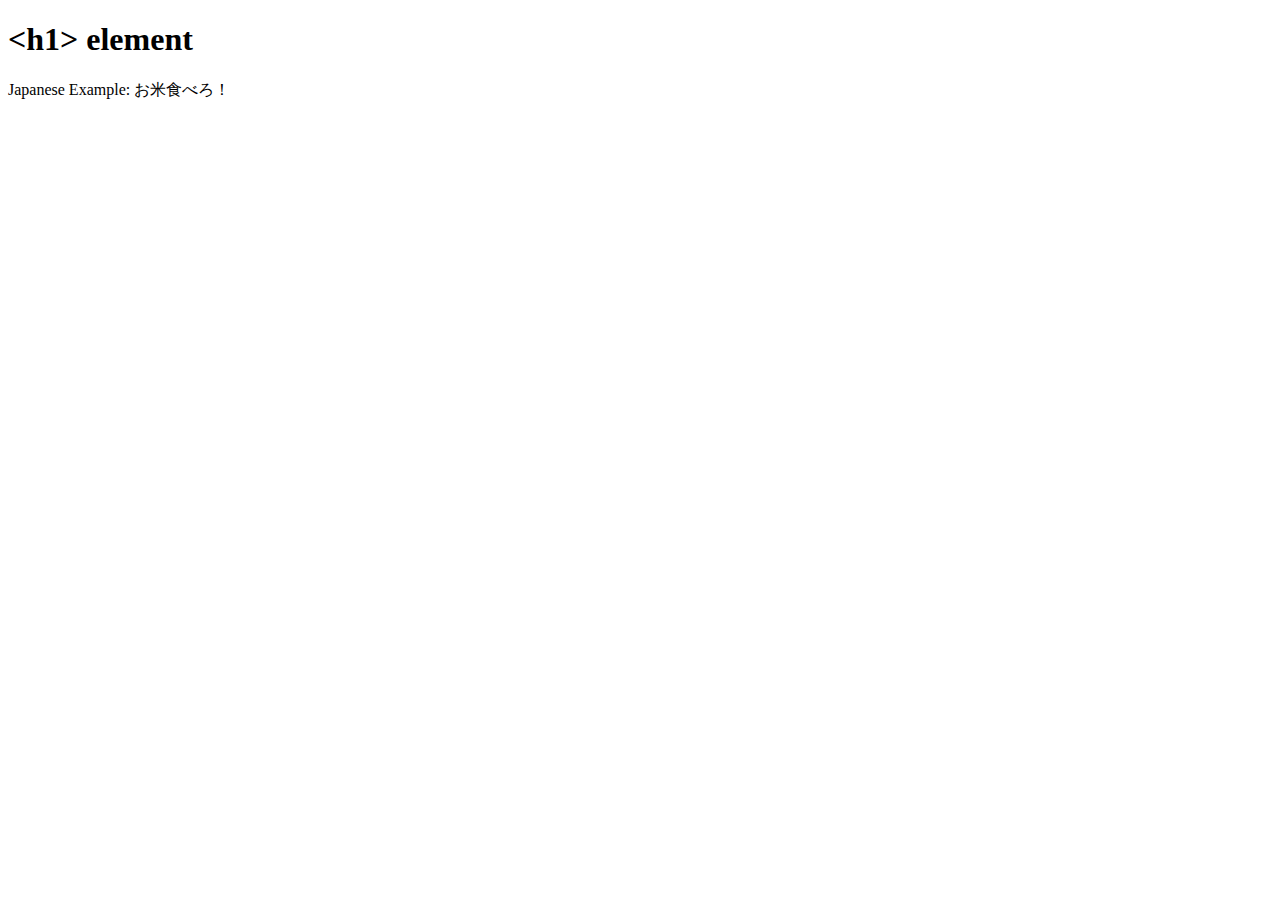
==== title-sample.html @ c9711792 "headのmetaの勉強 meta(author, description), link(favicon), charset" ====
<!DOCTYPE html>
<html>
  <head>
    <meta charset="utf-8">
    <title>&lt;title&gt; element</title>
    <link rel="shortcut icon" href="images/favicon.ico">
    <meta name="author" content="y.usui">
    <meta name="description" content="MDNのチュートリアルを読んでhtmlの勉強をしている。その過程で生まれた成果物。">
</head>
  <body>
    <h1>&lt;h1&gt; element</h1>
    <p>Japanese Example: お米食べろ！</p>
  </body>
</html>
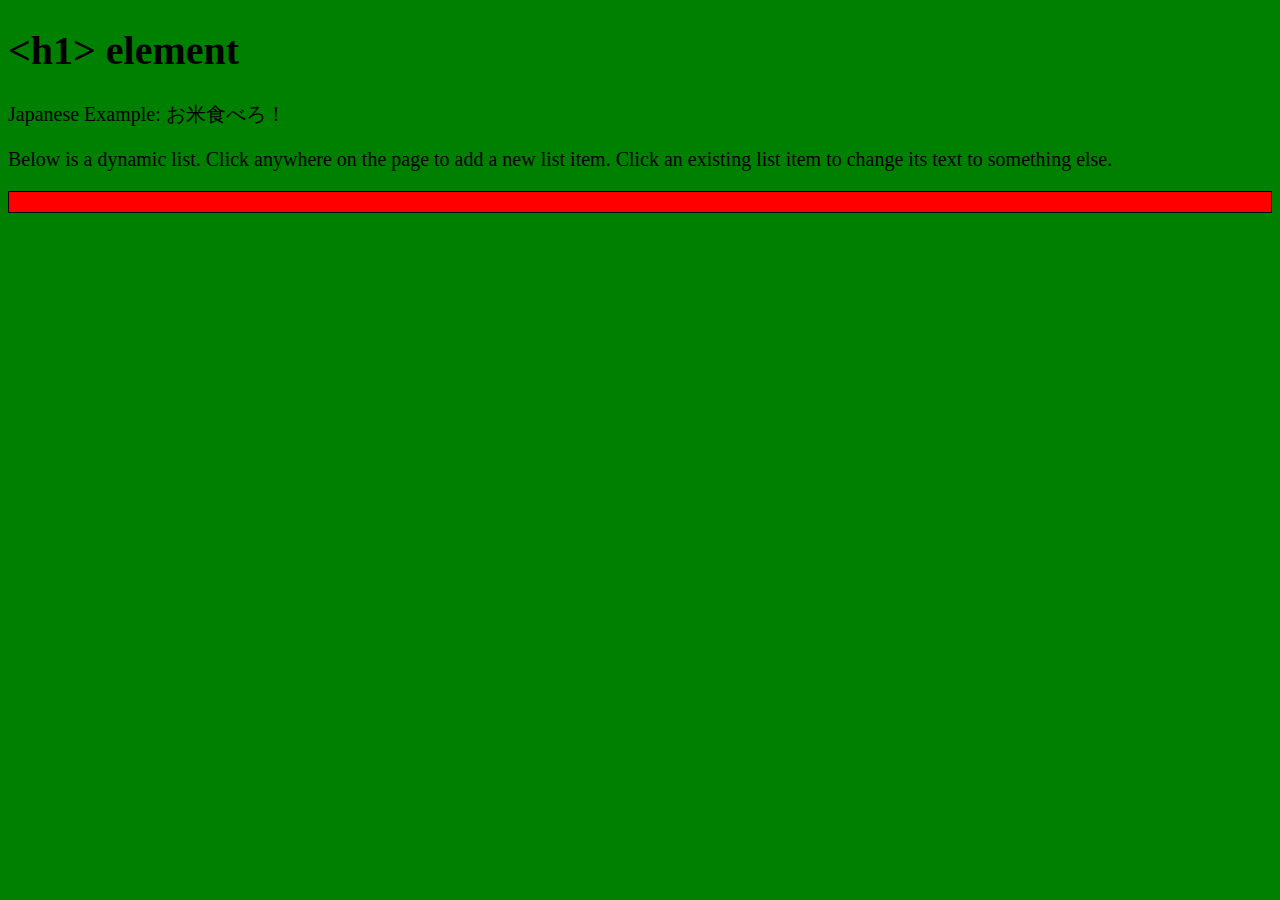
==== commit 606a0fc6: "css, jsの参照" ====
--- a/title-sample.html
+++ b/title-sample.html
@@ -1,14 +1,16 @@
 <!DOCTYPE html>
-<html>
+<html lang="ja">
   <head>
     <meta charset="utf-8">
     <title>&lt;title&gt; element</title>
     <link rel="shortcut icon" href="images/favicon.ico">
     <meta name="author" content="y.usui">
     <meta name="description" content="MDNのチュートリアルを読んでhtmlの勉強をしている。その過程で生まれた成果物。">
+    <link rel="stylesheet" href="my-css-file.css">
 </head>
   <body>
     <h1>&lt;h1&gt; element</h1>
     <p>Japanese Example: お米食べろ！</p>
+    <script src="my-js-file.js"></script>
   </body>
 </html>
--- a/my-css-file.css
+++ b/my-css-file.css
@@ -0,0 +1,14 @@
+html {
+    background-color: green;
+    font-size: 20px;
+  }
+  
+  ul {
+    background: red;
+    padding: 10px;
+    border: 1px solid black;
+  }
+  
+  li {
+    margin-left: 20px;
+  }